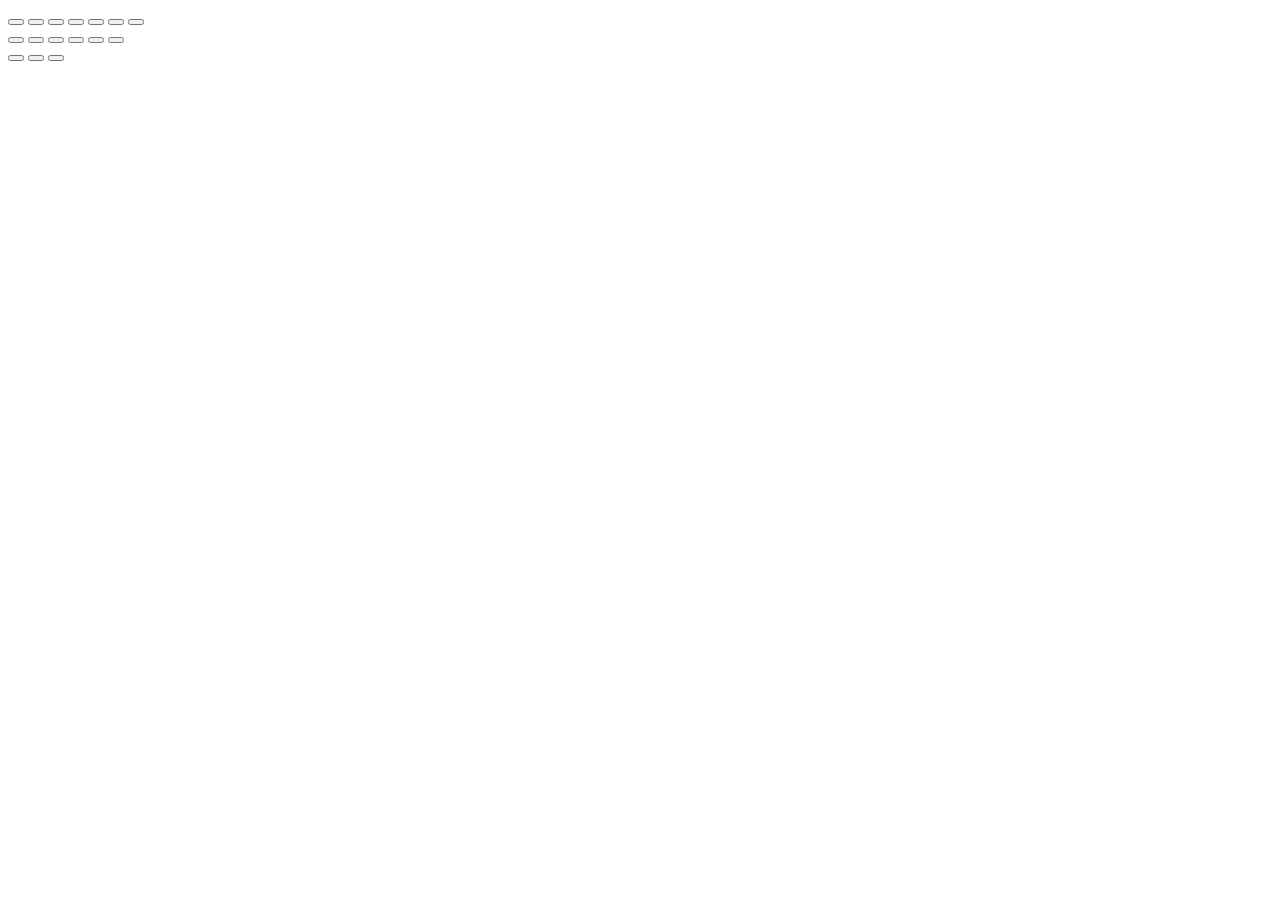
==== index.html @ c5550be9 "index dışarı atıldır" ====
<html>
  <head>
    <title>Still Map Selection</title>
    <link rel="stylesheet" href="style.css" />
  </head>

  <body>
      <div class="split left">
        <div class="btn-group">
          <button id="slctAscent"></button>
          <button id="slctBind"></button>
          <button id="slctBreeze"></button>
          <!-- <button id="slctFracture"></button> -->
          <!-- <button id="slctHaven"></button> -->
          <button id="slctIcebox"></button>
          <button id="slctLotus"></button>
          <!-- <button id="slctPearl"></button> -->
          <button id="slctSplit"></button>
          <button id="slctSunset"></button>
        </div>
      </div>
      <div class="split right">
          <div class="pnbs bans">
            <div class="btn-group">
              <button class="banitem" id="ban1"></button>
              <button class="banitem" id="ban2"></button>
              <button class="banitem" id="ban3"></button>
              <button class="banitem" id="ban4"></button>
              <button class="banitem" id="ban5"></button>
              <button class="banitem" id="ban6"></button>
              <!-- <button class="banitem" id="ban7"></button> -->
            </div>
          </div>
          <div class="pnbs picks">
            <div class="btn-group">
              <button class="pickitem" id="pick1"></button>
              <button class="pickitem" id="pick2"></button>
              <button class="pickitem" id="pick3"></button>
            </div>
          </div>
      </div>
    <script src="index.js"></script>
  </body>
</html>
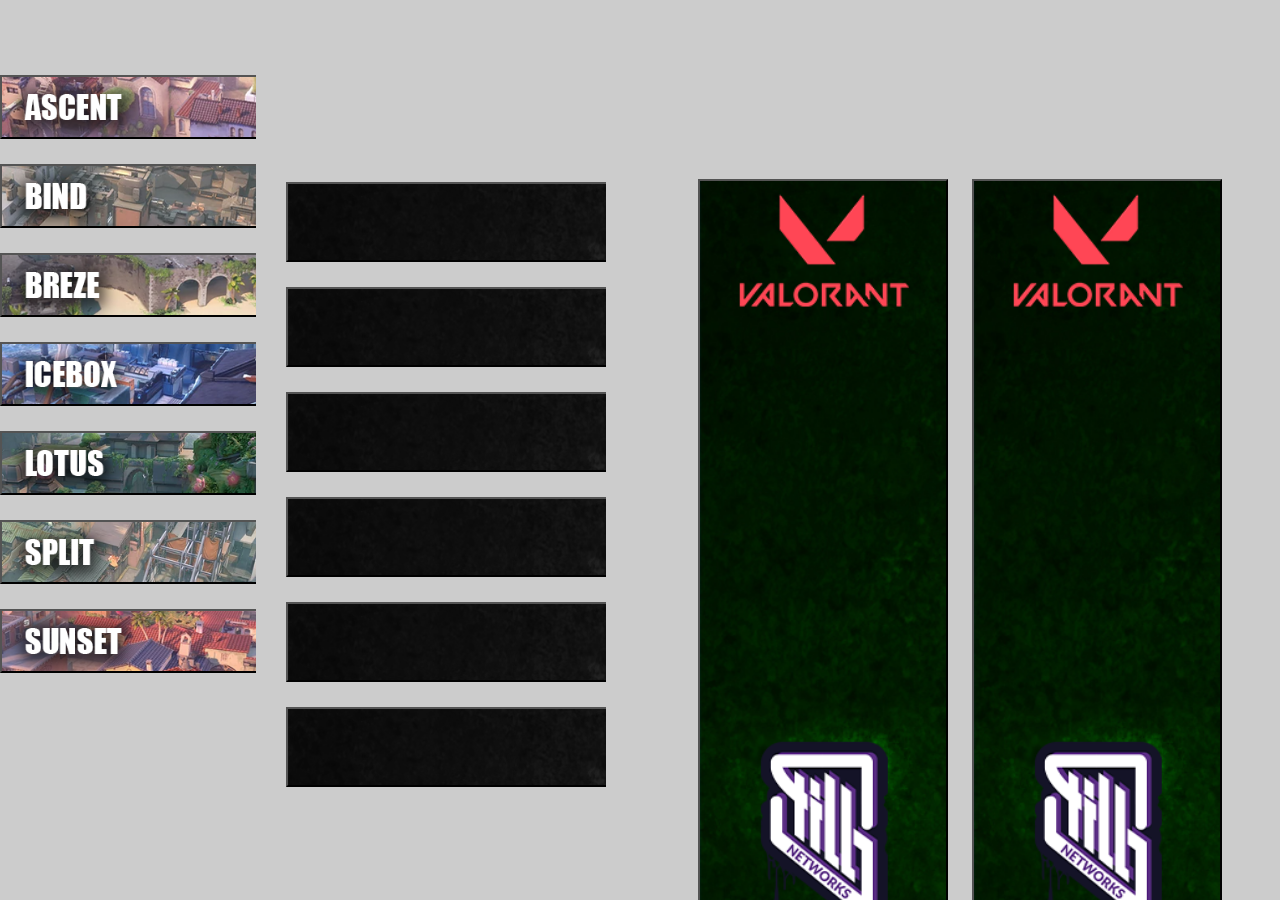
==== commit c16fbfb0: "index dışarı atıldır" ====
--- a/index.html
+++ b/index.html
@@ -1,7 +1,7 @@
 <html>
   <head>
     <title>Still Map Selection</title>
-    <link rel="stylesheet" href="style.css" />
+    <link rel="stylesheet" href="assets/style.css" />
   </head>
 
   <body>
@@ -39,6 +39,6 @@
             </div>
           </div>
       </div>
-    <script src="index.js"></script>
+    <script src="assets/index.js"></script>
   </body>
 </html>
--- a/assets/style.css
+++ b/assets/style.css
@@ -0,0 +1,177 @@
+body {
+    background-image: url("images//bg.png");
+    background-color: #cccccc;
+    background-repeat: no-repeat;
+    background-size: cover;
+}
+
+
+.split {
+    justify-content: center;
+    align-items: center;
+    height: 100%;
+    margin-top: 50px;
+    position: fixed;
+    z-index: 1;
+    top: 0;
+    overflow-x: hidden;
+
+    align-items: center;
+
+    font-weight: bold;
+    font-style: italic;
+    color: white;
+    text-align: center;
+    font-family: "Lucida Console", "Courier New", monospace;
+    font-size: 40px;
+}
+
+.left {
+    width: 20%;
+    left: 0;
+}
+
+.right {
+    width: 80%;
+    right: 0;
+}
+
+
+
+.btn-group button {
+    margin-top: 25px;
+    justify-content: center;
+    align-items: center;
+
+    color: white;
+
+    cursor: pointer;
+}
+
+.banitem {
+    background-image: url("images//ban_item.png");
+    filter: grayscale(100%);
+    width: 350px;
+    height: 80px;
+
+    transition: background-image 3s;
+    background-size: cover;
+    margin: auto;
+}
+
+#slctAscent {
+    background-image: url("images//ban_ascent.png");
+    background-size: cover;
+    width: 275px;
+    height: 64px;
+}
+
+#slctBind {
+    background-image: url("images//ban_bind.png");
+    background-size: cover;
+    width: 275px;
+    height: 64px;
+}
+
+#slctBreeze {
+    background-image: url("images//ban_breeze.png");
+    background-size: cover;
+    width: 275px;
+    height: 64px;
+}
+
+#slctFracture {
+    background-image: url("images//ban_fracture.png");
+    background-size: cover;
+    width: 275px;
+    height: 64px;
+}
+
+#slctHaven {
+    background-image: url("images//ban_haven.png");
+    background-size: cover;
+    width: 275px;
+    height: 64px;
+}
+
+#slctIcebox {
+    background-image: url("images//ban_icebox.png");
+    background-size: cover;
+    width: 275px;
+    height: 64px;
+}
+
+#slctLotus {
+    background-image: url("images//ban_lotus.png");
+    background-size: cover;
+    width: 275px;
+    height: 64px;
+}
+
+#slctPearl {
+    background-image: url("images//ban_pearl.png");
+    background-size: cover;
+    width: 275px;
+    height: 64px;
+}
+
+#slctSplit {
+    background-image: url("images//ban_split.png");
+    background-size: cover;
+    width: 275px;
+    height: 64px;
+}
+
+#slctSunset {
+    background-image: url("images//ban_sunset.png");
+    background-size: cover;
+    width: 275px;
+    height: 64px;
+}
+
+.pnbs {
+    justify-content: center;
+    align-items: center;
+    height: 100%;
+
+    position: fixed;
+    z-index: 1;
+    top: 0;
+    overflow-x: hidden;
+    padding-top: -20px;
+    align-items: center;
+
+    font-weight: bold;
+    font-style: italic;
+    margin-top: 25px;
+    color: white;
+    text-align: center;
+    font-family: "Lucida Console", "Courier New", monospace;
+    font-size: 40px;
+    margin: auto;
+
+
+}
+
+.bans {
+    width: 25%;
+    margin: auto;
+    margin-top: 157px;
+    margin-left: 30px;
+}
+
+.picks {
+
+    margin-left: 30%;
+    margin-top: 154px;
+
+}
+
+.pickitem {
+    background-image: url("images//pick_item.png");
+    background-size: cover;
+
+    transition: background-image 3s;
+    width: 250px;
+    height: 750px;
+}
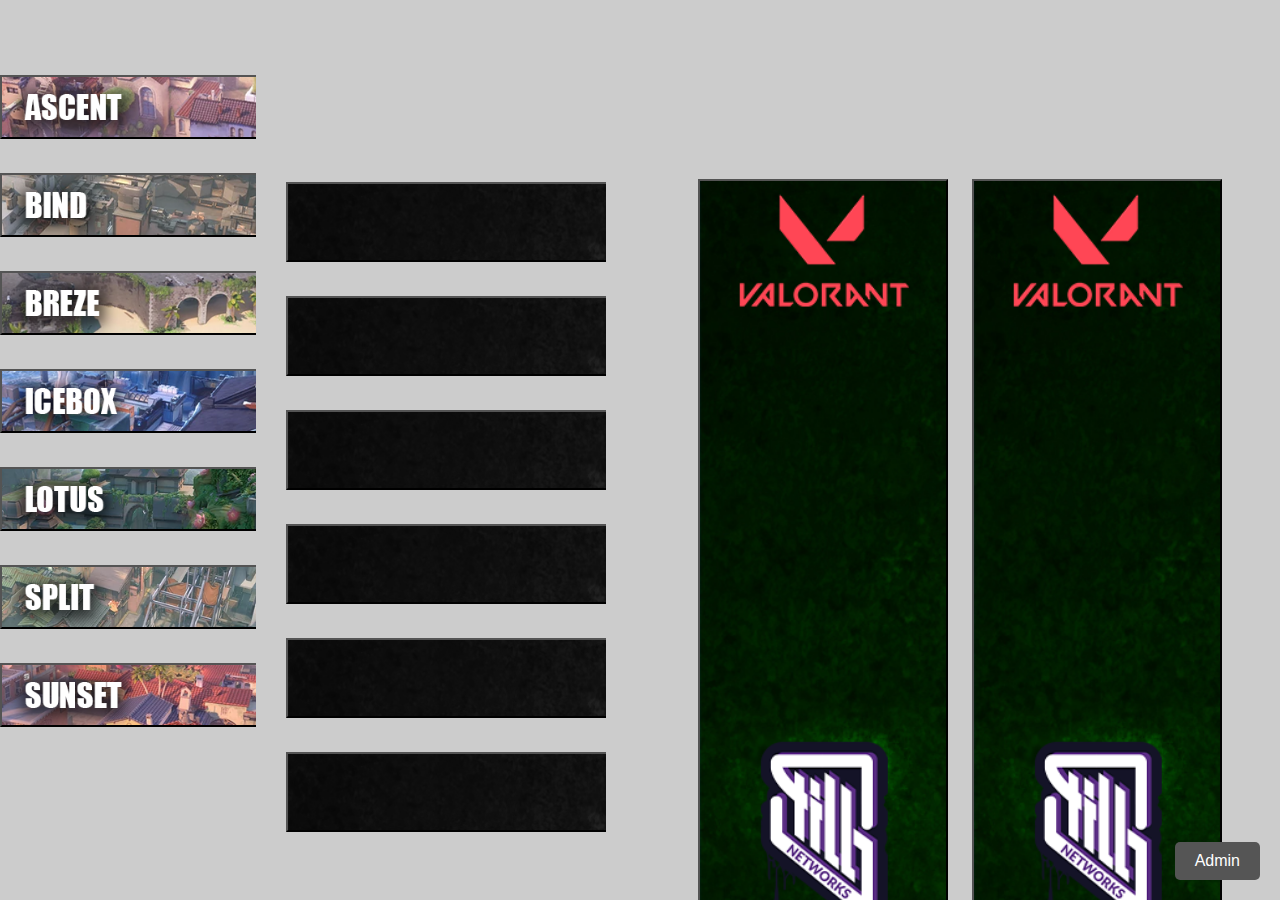
==== commit dc2fc84b: "takımlar için uyarı eklendi" ====
--- a/index.html
+++ b/index.html
@@ -1,44 +1,52 @@
-<html>
-  <head>
+<!DOCTYPE html>
+<html lang="en">
+<head>
+    <meta charset="UTF-8">
+    <meta name="viewport" content="width=device-width, initial-scale=1.0">
     <title>Still Map Selection</title>
     <link rel="stylesheet" href="assets/style.css" />
-  </head>
-
-  <body>
-      <div class="split left">
+</head>
+<body>
+    <div class="split left">
         <div class="btn-group">
-          <button id="slctAscent"></button>
-          <button id="slctBind"></button>
-          <button id="slctBreeze"></button>
-          <!-- <button id="slctFracture"></button> -->
-          <!-- <button id="slctHaven"></button> -->
-          <button id="slctIcebox"></button>
-          <button id="slctLotus"></button>
-          <!-- <button id="slctPearl"></button> -->
-          <button id="slctSplit"></button>
-          <button id="slctSunset"></button>
+            <button id="slctAscent"></button>
+            <button id="slctBind"></button>
+            <button id="slctBreeze"></button>
+            <button id="slctIcebox"></button>
+            <button id="slctLotus"></button>
+            <button id="slctSplit"></button>
+            <button id="slctSunset"></button>
         </div>
+    </div>
+    <div class="split right">
+        <div class="pnbs bans">
+            <div class="btn-group">
+                <button class="banitem" id="ban1"></button>
+                <button class="banitem" id="ban2"></button>
+                <button class="banitem" id="ban3"></button>
+                <button class="banitem" id="ban4"></button>
+                <button class="banitem" id="ban5"></button>
+                <button class="banitem" id="ban6"></button>
+            </div>
+        </div>
+        <div class="pnbs picks">
+            <div class="btn-group">
+                <button class="pickitem" id="pick1"></button>
+                <button class="pickitem" id="pick2"></button>
+                <button class="pickitem" id="pick3"></button>
+            </div>
+        </div>
+    </div>
+    <div class="admin-btn">
+        <button onclick="window.location.href='admin.html'">Admin</button>
+    </div>
+    <div id="overlay" class="overlay">
+      <div id="modal" class="modal">
+          <span id="closeBtn" class="close-btn">&times;</span>
+          <div id="message" class="message"></div>
       </div>
-      <div class="split right">
-          <div class="pnbs bans">
-            <div class="btn-group">
-              <button class="banitem" id="ban1"></button>
-              <button class="banitem" id="ban2"></button>
-              <button class="banitem" id="ban3"></button>
-              <button class="banitem" id="ban4"></button>
-              <button class="banitem" id="ban5"></button>
-              <button class="banitem" id="ban6"></button>
-              <!-- <button class="banitem" id="ban7"></button> -->
-            </div>
-          </div>
-          <div class="pnbs picks">
-            <div class="btn-group">
-              <button class="pickitem" id="pick1"></button>
-              <button class="pickitem" id="pick2"></button>
-              <button class="pickitem" id="pick3"></button>
-            </div>
-          </div>
-      </div>
+  </div>
+  
     <script src="assets/index.js"></script>
-  </body>
+</body>
 </html>
--- a/assets/style.css
+++ b/assets/style.css
@@ -1,5 +1,5 @@
 body {
-    background-image: url("images//bg.png");
+    background-image: url("images/bg.png");
     background-color: #cccccc;
     background-repeat: no-repeat;
     background-size: cover;
@@ -49,7 +49,7 @@
 }
 
 .banitem {
-    background-image: url("images//ban_item.png");
+    background-image: url("./images/ban_item.png");
     filter: grayscale(100%);
     width: 350px;
     height: 80px;
@@ -60,70 +60,70 @@
 }
 
 #slctAscent {
-    background-image: url("images//ban_ascent.png");
+    background-image: url("./images/ban_ascent.png");
     background-size: cover;
     width: 275px;
     height: 64px;
 }
 
 #slctBind {
-    background-image: url("images//ban_bind.png");
+    background-image: url("./images/ban_bind.png");
     background-size: cover;
     width: 275px;
     height: 64px;
 }
 
 #slctBreeze {
-    background-image: url("images//ban_breeze.png");
+    background-image: url("./images/ban_breeze.png");
     background-size: cover;
     width: 275px;
     height: 64px;
 }
 
 #slctFracture {
-    background-image: url("images//ban_fracture.png");
+    background-image: url("./images/ban_fracture.png");
     background-size: cover;
     width: 275px;
     height: 64px;
 }
 
 #slctHaven {
-    background-image: url("images//ban_haven.png");
+    background-image: url("./images/ban_haven.png");
     background-size: cover;
     width: 275px;
     height: 64px;
 }
 
 #slctIcebox {
-    background-image: url("images//ban_icebox.png");
+    background-image: url("./images/ban_icebox.png");
     background-size: cover;
     width: 275px;
     height: 64px;
 }
 
 #slctLotus {
-    background-image: url("images//ban_lotus.png");
+    background-image: url("./images/ban_lotus.png");
     background-size: cover;
     width: 275px;
     height: 64px;
 }
 
 #slctPearl {
-    background-image: url("images//ban_pearl.png");
+    background-image: url("./images/ban_pearl.png");
     background-size: cover;
     width: 275px;
     height: 64px;
 }
 
 #slctSplit {
-    background-image: url("images//ban_split.png");
+    background-image: url("./images/ban_split.png");
     background-size: cover;
     width: 275px;
     height: 64px;
 }
 
 #slctSunset {
-    background-image: url("images//ban_sunset.png");
+    background-image: url("./images/ban_sunset.png");
     background-size: cover;
     width: 275px;
     height: 64px;
@@ -168,10 +168,67 @@
 }
 
 .pickitem {
-    background-image: url("images//pick_item.png");
+    background-image: url("./images/pick_item.png");
     background-size: cover;
 
     transition: background-image 3s;
     width: 250px;
     height: 750px;
 }
+.admin-btn {
+    position: fixed;
+    bottom: 20px;
+    right: 20px;
+    z-index: 10;
+}
+
+.admin-btn button {
+    background-color: #555;
+    color: white;
+    padding: 10px 20px;
+    border: none;
+    border-radius: 5px;
+    font-size: 16px;
+    cursor: pointer;
+}
+
+.admin-btn button:hover {
+    background-color: #777;
+}
+
+.overlay {
+    position: fixed;
+    top: 0;
+    left: 0;
+    width: 100%;
+    height: 100%;
+    background-color: rgba(0, 0, 0, 0.5);
+    z-index: 1000;
+    display: none;
+}
+
+.modal {
+    position: absolute;
+    top: 50%;
+    left: 50%;
+    transform: translate(-50%, -50%);
+    background-color: #f9f9f9;
+    padding: 20px;
+    border-radius: 8px;
+    box-shadow: 0 0 10px rgba(0, 0, 0, 0.3);
+    width: 300px;
+    opacity: 0;
+    transition: opacity 0.3s ease-in-out;
+}
+
+.close-btn {
+    position: absolute;
+    top: 10px;
+    right: 10px;
+    cursor: pointer;
+}
+
+.message {
+    font-size: 18px;
+    text-align: center;
+}
